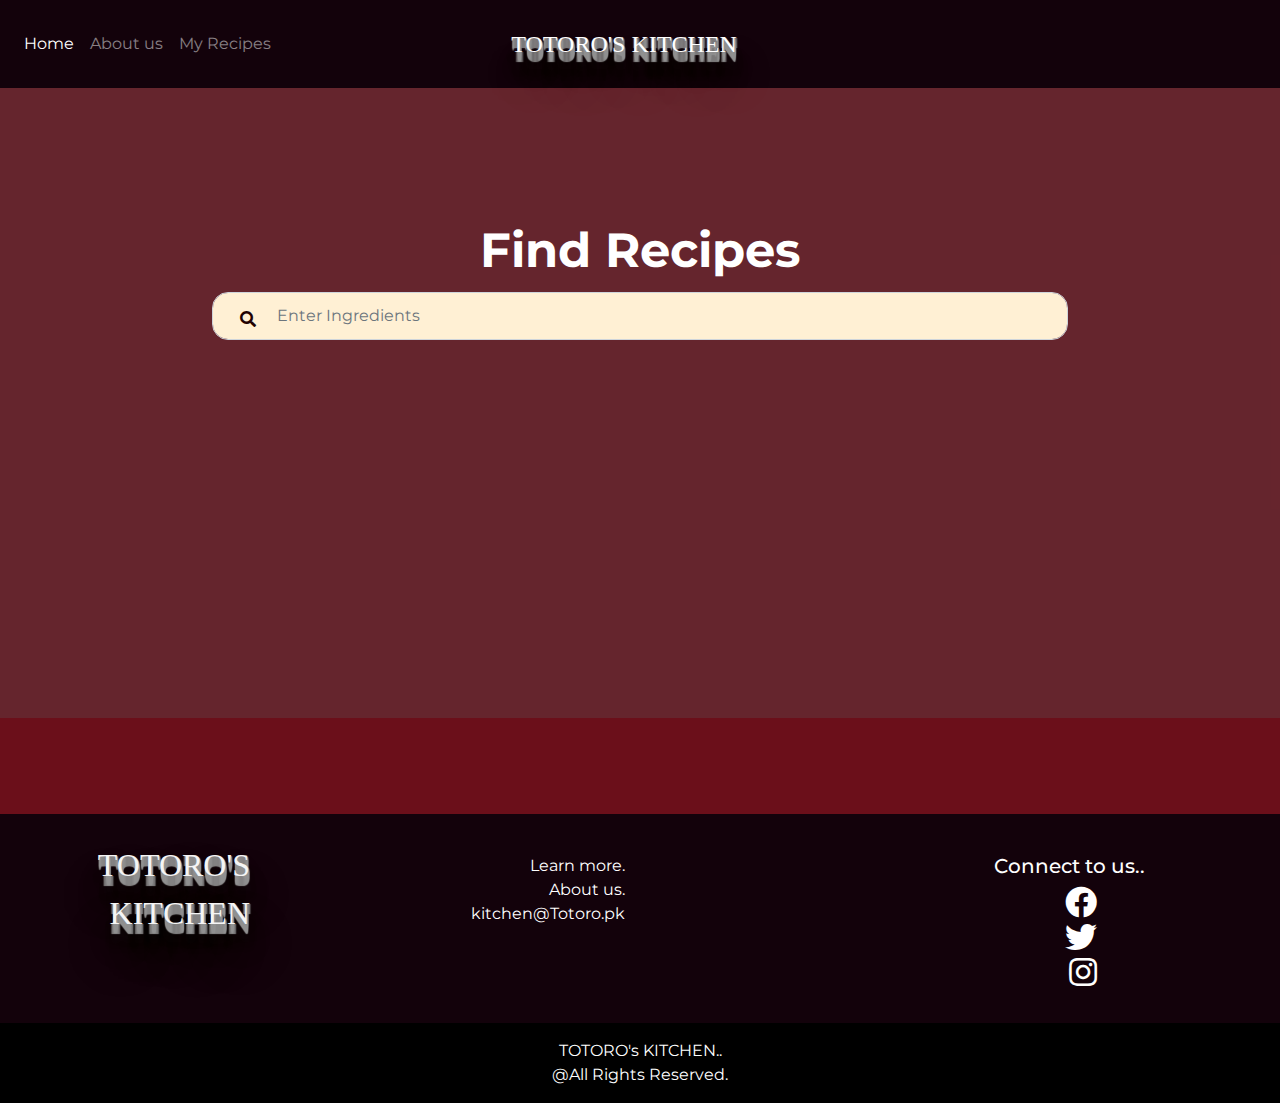
==== index.html @ 4ae2324b "button added" ====
<!DOCTYPE html>
<html lang="en">

<head>
    <meta charset="UTF-8" />
    <meta name="viewport" content="width=device-width, initial-scale=1, shrink-to-fit=no" />
    <link rel="stylesheet" href="https://maxcdn.bootstrapcdn.com/bootstrap/4.0.0/css/bootstrap.min.css"
        integrity="sha384-Gn5384xqQ1aoWXA+058RXPxPg6fy4IWvTNh0E263XmFcJlSAwiGgFAW/dAiS6JXm" crossorigin="anonymous" />
    <link rel="stylesheet" href="https://fonts.googleapis.com/css?family=Open+Sans:300,300i,400,600" />
    <link rel="stylesheet" href="https://maxcdn.bootstrapcdn.com/bootstrap/4.0.0/css/bootstrap.min.css"
        integrity="sha384-Gn5384xqQ1aoWXA+058RXPxPg6fy4IWvTNh0E263XmFcJlSAwiGgFAW/dAiS6JXm" crossorigin="anonymous" />
    <link rel="stylesheet" href="https://use.fontawesome.com/releases/v5.0.6/css/all.css" />
    <link rel="stylesheet" href="assets/css/animate.css" />
    <link rel="stylesheet" href="assets/css/style.css" />
    <link rel="stylesheet" href="assets/css/media-queries.css" />

    <title>Totoro's Kitchen..(^_^)</title>
</head>

<body style="background: #6b0f1a;">
    <!-- HEADER START -->
    <nav class="navbar navbar-expand-lg navbar-dark header_footer" style="padding: 1.5rem 1rem;">
        <a class="navbar-brand text" style="font-size: 1.5em;" href="#">
            <!-- <img src="https://i.pinimg.com/originals/a4/fa/8c/a4fa8c0588f96c91989308c2448b095a.png" width="100"
                height="80" class="d-inline-block align-top" alt="" /> -->
            <!-- <p width="100"
                height="80" class="text">TK</p> -->
            Totoro's kitchen
        </a>
        <button class="navbar-toggler" type="button" data-toggle="collapse" data-target="#navbarTogglerDemo02"
            aria-controls="navbarTogglerDemo02" aria-expanded="false" aria-label="Toggle navigation">
            <span class="navbar-toggler-icon"></span>
        </button>

        <div class="collapse navbar-collapse" id="navbarTogglerDemo02">
            <ul class="navbar-nav mr-auto mt-2 mt-lg-0">
                <li class="nav-item active">
                    <a class="nav-link" href="index.html">Home <span class="sr-only">(current)</span></a>
                </li>
                <li class="nav-item">
                    <a class="nav-link" href="/about.html">About us</a>
                </li>
                <li class="nav-item">
                    <a class="nav-link" href="/recipeList.html">My Recipes</a>
                </li>
            </ul>
        </div>
    </nav>
    <!-- HEADER END -->

    <!-- BODY START -->

    <!-- SEARCH BAR START -->
    <div class="searchBarContainer">
        <div class="searchBarRow">
            <div class="container">
                <div class="row searchBar">
                    <div class="col">
                        <strong class="findRecipe">Find Recipes</strong>
                        <form class="form-group has-search" onsubmit="searchRecipes(event)">
                            <span class="fa fa-search form-control-feedback"></span>
                            <input type="text" class="form-control searchBarInput" placeholder="Enter Ingredients" />
                        </form>
                    </div>
                </div>
            </div>
        </div>
    </div>
    <!-- SEARCH BAR END -->

    <!-- RECIPE LIST START -->
    <div class="container recipeList" >
        <div class="row" id="recipeContainer">
        </div>
    </div>
    <!-- RECIPE LIST END -->

    <!-- BODY END -->
    <!-- <div class="section-4-container section-container section-container-gray-bg">
        <div class="container">
            <div class="row">
                <div class="col section-4 section-description wow fadeInLeftBig animated"
                    style="visibility: visible; animation-name: fadeInLeftBig">
                    <h2></h2>
                    <p></p>
                </div>
            </div>
        </div>
    </div> -->

    <!-- NEWSLETTER START -->
    <!-- NEWSLETTER END -->
    <!-- FOOTER START -->


    <div class="header_footer p-3 mb-2">
        <footer class="page-footer font-small pt-4">
            <div class="container-fluid text-center text-md-right">
                <div class="row">

                    <div class="col-md-3 mb-md-0 mb-3">
                        <!-- <img class="logo-footer"
                                    src="https://i.pinimg.com/originals/a4/fa/8c/a4fa8c0588f96c91989308c2448b095a.png"
                                    height="180px" width="200px" alt="Totoro's Kitchen" /> -->
                        <p class="text" style="top:20% ;">TOTORO's Kitchen</p>

                    </div>
                    <div class="col-md-3 mb-md-0 mb-3">
                        <ul class="list-unstyled">
                            <li> Learn more. </li>
                            <li> <a class="link" href="about.html">About us.</a></li>
                            <li>
                                <a class="link" href="#">kitchen@Totoro.pk</a>
                            </li>
                        </ul>
                    </div>

                    <div class="col-md-5 mb-4 md-4 mb-4 ">
                        <h5>Connect to us..</h5>

                        <ul class="list-unstyled">
                            <li>
                                <a href="facebook.com"><i class="fab fa-facebook mr-md-5 mr-3 fa-2x link"></i></a> <br>
                                <a href="Twitter.com"><i class="fab fa-twitter mr-md-5 mr-3 fa-2x link"></i></a> <br> <a
                                    href="instagram.com"><i class="fab fa-instagram mr-md-5 mr-3 fa-2x link"></i></a>
                            </li>
                        </ul>
                    </div>
                </div>
            </div>
    </div>
    <div class="footer-copyright text-center py-3 text_header">
        TOTORO's KITCHEN.. <br>@All Rights Reserved.
    </div>
    </footer>







    <!-- FOOTER END -->

    <!-- BOOTSTRAP JS FILES -->
    <script type="text/javascript"  src="./assets/js/script.js" ></script>
    <script src="https://code.jquery.com/jquery-3.2.1.slim.min.js"
        integrity="sha384-KJ3o2DKtIkvYIK3UENzmM7KCkRr/rE9/Qpg6aAZGJwFDMVNA/GpGFF93hXpG5KkN"
        crossorigin="anonymous"></script>
    <script src="https://cdnjs.cloudflare.com/ajax/libs/popper.js/1.12.9/umd/popper.min.js"
        integrity="sha384-ApNbgh9B+Y1QKtv3Rn7W3mgPxhU9K/ScQsAP7hUibX39j7fakFPskvXusvfa0b4Q"
        crossorigin="anonymous"></script>
    <script src="https://maxcdn.bootstrapcdn.com/bootstrap/4.0.0/js/bootstrap.min.js"
        integrity="sha384-JZR6Spejh4U02d8jOt6vLEHfe/JQGiRRSQQxSfFWpi1MquVdAyjUar5+76PVCmYl"
        crossorigin="anonymous"></script>
</body>

</html>
---- assets/css/style.css ----
@import url('https://fonts.googleapis.com/css2?family=Montserrat:wght@300&display=swap');
* {
    margin: 0;
    font-family: 'Montserrat', sans-serif;
}

/* Header and Footer*/

.list-unstyled{
color:white;
}
.header_footer{
    background-color: #13020b;
color: white;
}
.text_header{
    color: #feffff;
    
    background-color: black;
    margin-top: -2em;
}

.link{
    color: white;
}
.text{

    position: absolute;
    top: 50%; 
    right: 50%;
    transform: translate(50%,-50%);
    text-transform: uppercase;
    font-family: verdana;
    font-size: 2em;
    font-weight: 00;
    color: #f5f5f5;
    text-shadow: 1px 1px 1px #919191,
        1px 2px 1px #919191,
        1px 3px 1px #919191,
        1px 4px 1px #919191,
        1px 5px 1px #919191,
        1px 6px 1px #919191,
        1px 7px 1px #919191,
        1px 8px 1px #919191,
        1px 9px 1px #919191,
        1px 10px 1px #919191,
    1px 18px 6px rgba(16,16,16,0.4),
    1px 22px 10px rgba(16,16,16,0.2),
    1px 25px 35px rgba(16,16,16,0.2),
    1px 30px 60px rgba(16,16,16,0.4);

}

/* SEARCH BAR STYLING START */

.searchBar {
    margin: 0 7em 1em;
    padding: 8rem 0;
}

.has-search .form-control {
    padding-left: 4rem;
    padding-right: 1rem;
}

.searchBarInput {
    display: block;
    width: 100%;
    padding: 0.7rem;
    font-size: 1rem;
    line-height: 1.5;
    color: #495057;
    background-color: #fff0d4;
    background-clip: padding-box;
    border-radius: 1rem;
    transition: border-color .15s ease-in-out, box-shadow .15s ease-in-out;
}

.has-search .form-control-feedback {
    position: absolute;
    z-index: 2;
    display: block;
    width: 4.5rem;
    height: 5rem;
    line-height: 3.375rem;
    text-align: center;
    pointer-events: stroke;
    color: rgb(34, 2, 2);
}

.searchBarContainer {
    background-image: url(https://i.pinimg.com/originals/60/4a/92/604a92d31934eacfc763d2dc0818f8fb.jpg);
    width: 100%;
    background-position: center;
    background-repeat: no-repeat;
    background-size: cover;
    position: relative;
    height: 70vh;
}

.searchBarRow {
    background-color: #5959594d;
    /* overflow: hidden;
    height: 100%;
    z-index: 2; */
    background-position: 0 0;
    background-repeat: no-repeat;
    background-size: cover;
    height: 100%;
    line-height: 1;
    margin: 0 0 1rem;
    position: relative;
    text-align: center;
}

.findRecipe {
    font-size: 3em;
    display: inline-block;
    margin: 0.625rem 0 1.125rem;
    color: white;
}


/* SEARCH BAR STYLING END */


/* RECIPE LIST STYLING START */

.recipeList {
    margin-top: 3em;
    margin-bottom: 3em;
}

.cardStyling {
    width: 18rem;
    /* height: 80vh; */
    background-color: #13020b;
    color: white;
    border: none;
    padding: 1rem;
    text-align: center;
    box-shadow: 0 7px 8px 0 #736069;
    transition: 0.3s;
    margin: 1em;
}

.cardStyling:hover {
    box-shadow: 0 8px 16px 0 #13020b;
}

.btn-primary {
    color: #fff;
    background-color: #6b0f1aff;
    border-color: #060606;
    border-radius: 0.5em;
    padding: 0.5rem;
    width: 60%;
}

.btn-primary:hover {
    color: #070000;
    font-weight: bold;
    background-color: #fff;
    border-color: #060606;
}
.image_size{
    height: 600px;
    width: 600px;
}

/* RECIPE LIST STYLING END */


/* about us */
.aboutUs{
padding-top: 2rem;
}
.recipeItem{
    color: #13020b;
}
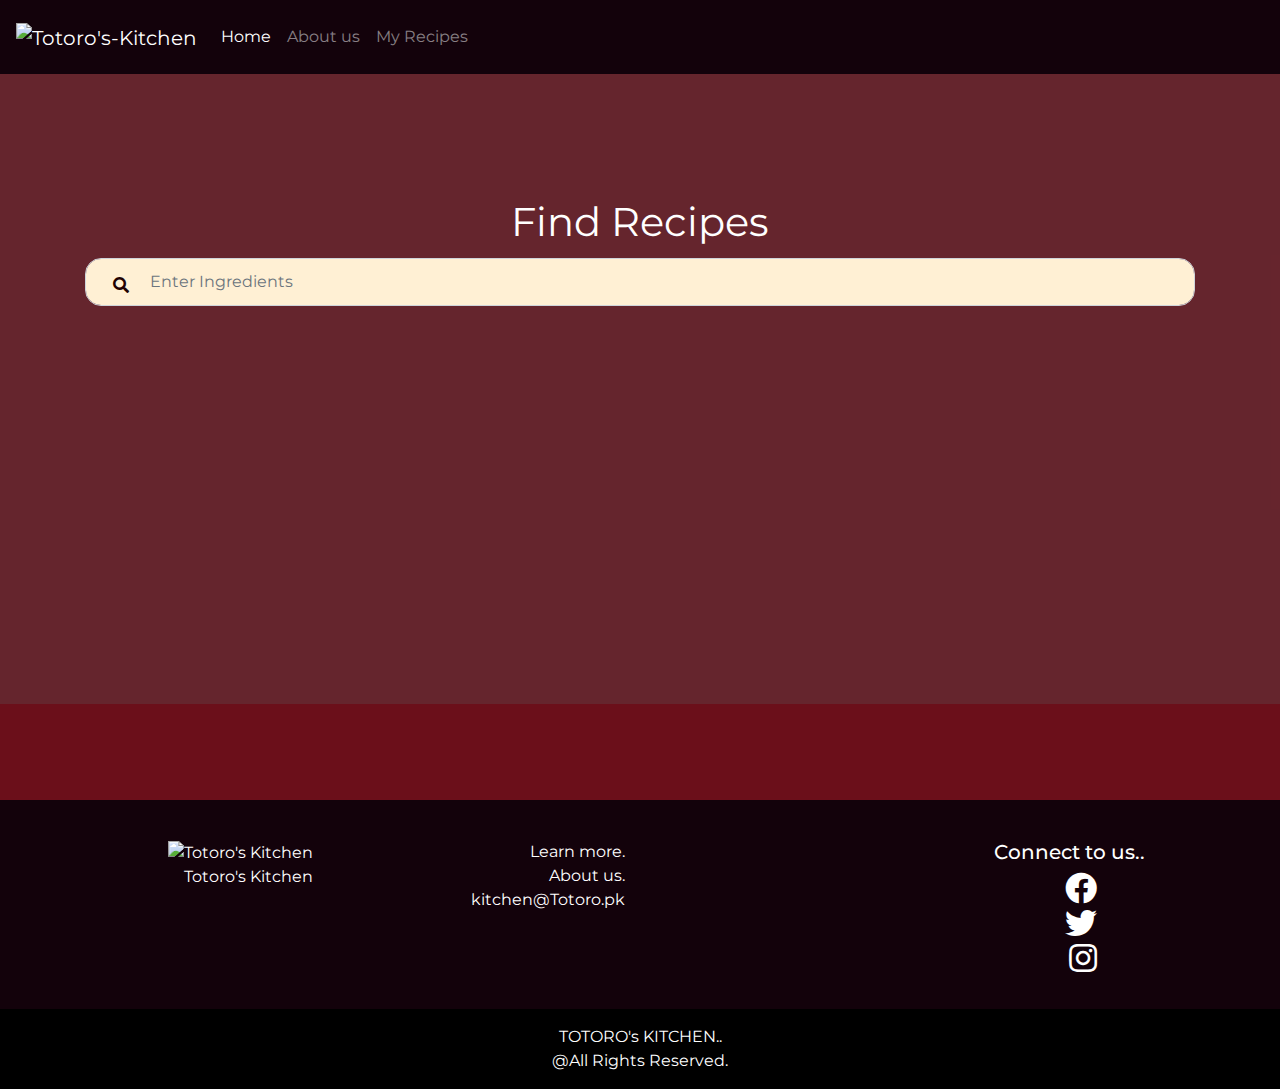
==== commit 2d29a8ef: "Responsive search and Hdr/Ftr" ====
--- a/index.html
+++ b/index.html
@@ -19,14 +19,18 @@
 
 <body style="background: #6b0f1a;">
     <!-- HEADER START -->
-    <nav class="navbar navbar-expand-lg navbar-dark header_footer" style="padding: 1.5rem 1rem;">
-        <a class="navbar-brand text" style="font-size: 1.5em;" href="#">
-            <!-- <img src="https://i.pinimg.com/originals/a4/fa/8c/a4fa8c0588f96c91989308c2448b095a.png" width="100"
-                height="80" class="d-inline-block align-top" alt="" /> -->
-            <!-- <p width="100"
-                height="80" class="text">TK</p> -->
+    <nav class="navbar navbar-expand-lg navbar-dark header_footer" style="padding: 1rem 1rem;">
+        
+        <a class="navbar-brand " href="index.html">
+            <img class="align-middle" src="https://i.ibb.co/svrvHTr/totoro-s-kitchen-02.png" alt="Totoro's-Kitchen" width="80"
+            height="70"   ></a>
+        <!-- <a class="navbar-brand" href="#">
+            <img src="https://i.pinimg.com/originals/a4/fa/8c/a4fa8c0588f96c91989308c2448b095a.png" width="100"
+                height="80" class="d-inline-block align-top" alt="" />
+            <p width="100"
+                height="80" class="text">TK</p>
             Totoro's kitchen
-        </a>
+        </a> -->
         <button class="navbar-toggler" type="button" data-toggle="collapse" data-target="#navbarTogglerDemo02"
             aria-controls="navbarTogglerDemo02" aria-expanded="false" aria-label="Toggle navigation">
             <span class="navbar-toggler-icon"></span>
@@ -38,34 +42,49 @@
                     <a class="nav-link" href="index.html">Home <span class="sr-only">(current)</span></a>
                 </li>
                 <li class="nav-item">
-                    <a class="nav-link" href="/about.html">About us</a>
+                    <a class="nav-link" href="about.html">About us</a>
                 </li>
                 <li class="nav-item">
-                    <a class="nav-link" href="/recipeList.html">My Recipes</a>
+                    <a class="nav-link" href="recipeList.html">My Recipes</a>
                 </li>
+               
             </ul>
         </div>
+
+     
     </nav>
     <!-- HEADER END -->
 
     <!-- BODY START -->
 
     <!-- SEARCH BAR START -->
+
+    <!-- <form class="form-inline ">
+        <input class="form-control form-control-sm mr-3 w-75" type="text" placeholder="Search"
+          aria-label="Search">
+        <i class="fas fa-search" aria-hidden="true"></i>
+      </form> -->
+
     <div class="searchBarContainer">
         <div class="searchBarRow">
             <div class="container">
                 <div class="row searchBar">
-                    <div class="col">
-                        <strong class="findRecipe">Find Recipes</strong>
+                    <div class="col-sm-12">
+                        <p class="text-xl-center" style="font-size: 40px; color: white; display: flex;
+                        justify-content: center;
+                        align-items: center;">Find Recipes</p>
+
                         <form class="form-group has-search" onsubmit="searchRecipes(event)">
                             <span class="fa fa-search form-control-feedback"></span>
                             <input type="text" class="form-control searchBarInput" placeholder="Enter Ingredients" />
                         </form>
+                    
                     </div>
                 </div>
             </div>
         </div>
     </div>
+</div>
     <!-- SEARCH BAR END -->
 
     <!-- RECIPE LIST START -->
@@ -99,10 +118,10 @@
                 <div class="row">
 
                     <div class="col-md-3 mb-md-0 mb-3">
-                        <!-- <img class="logo-footer"
-                                    src="https://i.pinimg.com/originals/a4/fa/8c/a4fa8c0588f96c91989308c2448b095a.png"
-                                    height="180px" width="200px" alt="Totoro's Kitchen" /> -->
-                        <p class="text" style="top:20% ;">TOTORO's Kitchen</p>
+                        <img class="logo-footer"
+                                    src="https://i.ibb.co/svrvHTr/totoro-s-kitchen-02.png"
+                                    height="110px" width="133px" alt="Totoro's Kitchen" />
+                        <p  >Totoro's Kitchen</p> 
 
                     </div>
                     <div class="col-md-3 mb-md-0 mb-3">
--- a/assets/css/style.css
+++ b/assets/css/style.css
@@ -54,8 +54,8 @@
 /* SEARCH BAR STYLING START */
 
 .searchBar {
-    margin: 0 7em 1em;
-    padding: 8rem 0;
+    /* margin: 0 7em 1em;*/
+    padding: 8rem 0; 
 }
 
 .has-search .form-control {
@@ -138,7 +138,7 @@
     color: white;
     border: none;
     padding: 1rem;
-    text-align: center;
+    text-align: left;
     box-shadow: 0 7px 8px 0 #736069;
     transition: 0.3s;
     margin: 1em;
@@ -169,7 +169,33 @@
 }
 
 /* RECIPE LIST STYLING END */
-
+/* Favoutire*/
+.btn_fav-click{
+    color:#6b0f1aff;
+    background-color: #ffffff;
+    border-color: #ff0000;
+    border-radius: 0.2em;
+    padding: 0.2rem;
+    width: 15%;
+    position: absolute; 
+    right: 0;
+}
+.btn_fav-primary {
+    color: #fff;
+    background-color: #6b0f1aff;
+    border-color: #060606;
+    border-radius: 0.2em;
+    padding: 0.2rem;
+    width: 15%;
+    position: absolute; 
+    right: 0;
+}
+.btn_fav-primary:hover {
+    color: #070000;
+    font-weight: bold;
+    background-color: #fff;
+    border-color: #060606;
+}
 
 /* about us */
 .aboutUs{
@@ -177,4 +203,21 @@
 }
 .recipeItem{
     color: #13020b;
+}
+
+.s010 form .inner-form .basic-search {
+    box-shadow: 0 8px 20px 0 rgba(0,0,0,.15);
+    overflow: hidden;
+    border-radius: 34px;
+    margin-bottom: 5px;
+}
+* {
+    box-sizing: border-box;
+}
+.s010 {
+    font-family: lato,sans-serif;
+}
+html {
+    line-height: 1.15;
+    -webkit-text-size-adjust: 100%;
 }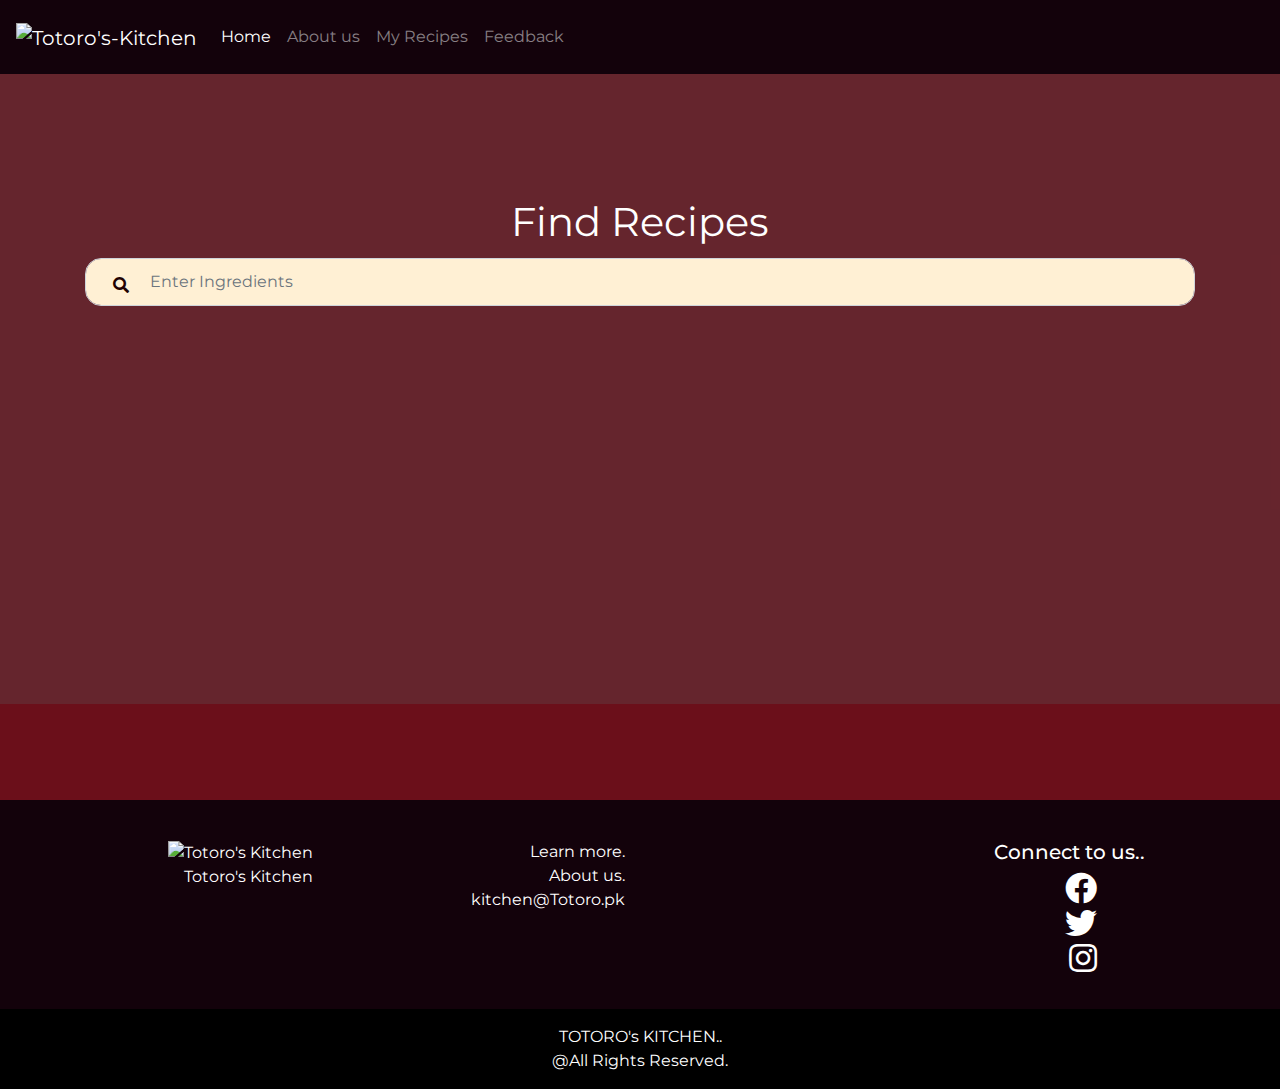
==== commit 1a88a0de: "Updated Website" ====
--- a/index.html
+++ b/index.html
@@ -11,7 +11,7 @@
         integrity="sha384-Gn5384xqQ1aoWXA+058RXPxPg6fy4IWvTNh0E263XmFcJlSAwiGgFAW/dAiS6JXm" crossorigin="anonymous" />
     <link rel="stylesheet" href="https://use.fontawesome.com/releases/v5.0.6/css/all.css" />
     <link rel="stylesheet" href="assets/css/animate.css" />
-    <link rel="stylesheet" href="assets/css/style.css" />
+    <link rel="stylesheet" href="assets/css/style copy.css" />
     <link rel="stylesheet" href="assets/css/media-queries.css" />
 
     <title>Totoro's Kitchen..(^_^)</title>
@@ -19,18 +19,12 @@
 
 <body style="background: #6b0f1a;">
     <!-- HEADER START -->
-    <nav class="navbar navbar-expand-lg navbar-dark header_footer" style="padding: 1rem 1rem;">
+      <nav class="navbar navbar-expand-lg navbar-dark header_footer" style="padding: 1rem 1rem;">
         
         <a class="navbar-brand " href="index.html">
             <img class="align-middle" src="https://i.ibb.co/svrvHTr/totoro-s-kitchen-02.png" alt="Totoro's-Kitchen" width="80"
             height="70"   ></a>
-        <!-- <a class="navbar-brand" href="#">
-            <img src="https://i.pinimg.com/originals/a4/fa/8c/a4fa8c0588f96c91989308c2448b095a.png" width="100"
-                height="80" class="d-inline-block align-top" alt="" />
-            <p width="100"
-                height="80" class="text">TK</p>
-            Totoro's kitchen
-        </a> -->
+        
         <button class="navbar-toggler" type="button" data-toggle="collapse" data-target="#navbarTogglerDemo02"
             aria-controls="navbarTogglerDemo02" aria-expanded="false" aria-label="Toggle navigation">
             <span class="navbar-toggler-icon"></span>
@@ -47,24 +41,17 @@
                 <li class="nav-item">
                     <a class="nav-link" href="recipeList.html">My Recipes</a>
                 </li>
-               
+                <li class="nav-item">
+                    <a class="nav-link" href="feedback.php">Feedback</a>
+                </li>
             </ul>
         </div>
-
-     
     </nav>
     <!-- HEADER END -->
 
     <!-- BODY START -->
 
     <!-- SEARCH BAR START -->
-
-    <!-- <form class="form-inline ">
-        <input class="form-control form-control-sm mr-3 w-75" type="text" placeholder="Search"
-          aria-label="Search">
-        <i class="fas fa-search" aria-hidden="true"></i>
-      </form> -->
-
     <div class="searchBarContainer">
         <div class="searchBarRow">
             <div class="container">
@@ -119,9 +106,9 @@
 
                     <div class="col-md-3 mb-md-0 mb-3">
                         <img class="logo-footer"
-                                    src="https://i.ibb.co/svrvHTr/totoro-s-kitchen-02.png"
-                                    height="110px" width="133px" alt="Totoro's Kitchen" />
-                        <p  >Totoro's Kitchen</p> 
+                        src="https://i.ibb.co/svrvHTr/totoro-s-kitchen-02.png"
+                        height="110px" width="133px" alt="Totoro's Kitchen" />
+            <p  >Totoro's Kitchen</p> 
 
                     </div>
                     <div class="col-md-3 mb-md-0 mb-3">
--- a/assets/css/style copy.css
+++ b/assets/css/style copy.css
@@ -0,0 +1,224 @@
+@import url('https://fonts.googleapis.com/css2?family=Montserrat:wght@300&display=swap');
+* {
+    margin: 0;
+    font-family: 'Montserrat', sans-serif;
+}
+
+/* Header and Footer*/
+
+.list-unstyled{
+color:white;
+}
+.header_footer{
+    background-color: #13020b;
+color: white;
+}
+.text_header{
+    color: #feffff;
+    
+    background-color: black;
+    margin-top: -2em;
+}
+
+.link{
+    color: white;
+}
+.text{
+
+    position: absolute;
+    top: 50%; 
+    right: 50%;
+    transform: translate(50%,-50%);
+    text-transform: uppercase;
+    font-family: verdana;
+    font-size: 2em;
+    font-weight: 00;
+    color: #f5f5f5;
+    text-shadow: 1px 1px 1px #919191,
+        1px 2px 1px #919191,
+        1px 3px 1px #919191,
+        1px 4px 1px #919191,
+        1px 5px 1px #919191,
+        1px 6px 1px #919191,
+        1px 7px 1px #919191,
+        1px 8px 1px #919191,
+        1px 9px 1px #919191,
+        1px 10px 1px #919191,
+    1px 18px 6px rgba(16,16,16,0.4),
+    1px 22px 10px rgba(16,16,16,0.2),
+    1px 25px 35px rgba(16,16,16,0.2),
+    1px 30px 60px rgba(16,16,16,0.4);
+
+}
+
+/* SEARCH BAR STYLING START */
+
+.searchBar {
+    /* margin: 0 7em 1em;*/
+    padding: 8rem 0; 
+}
+
+.has-search .form-control {
+    padding-left: 4rem;
+    padding-right: 1rem;
+}
+
+.searchBarInput {
+    display: block;
+    width: 100%;
+    padding: 0.7rem;
+    font-size: 1rem;
+    line-height: 1.5;
+    color: #495057;
+    background-color: #fff0d4;
+    background-clip: padding-box;
+    border-radius: 1rem;
+    transition: border-color .15s ease-in-out, box-shadow .15s ease-in-out;
+}
+
+.has-search .form-control-feedback {
+    position: absolute;
+    z-index: 2;
+    display: block;
+    width: 4.5rem;
+    height: 5rem;
+    line-height: 3.375rem;
+    text-align: center;
+    pointer-events: stroke;
+    color: rgb(34, 2, 2);
+}
+
+.searchBarContainer {
+    background-image: url(https://i.pinimg.com/originals/60/4a/92/604a92d31934eacfc763d2dc0818f8fb.jpg);
+    width: 100%;
+    
+    background-position: center;
+    background-repeat: no-repeat;
+    background-size: cover;
+    position: relative;
+    height: 70vh;
+}
+
+.searchBarRow {
+    background-color: #5959594d;
+    /* overflow: hidden;
+    height: 100%;
+    z-index: 2; */
+    background-position: 0 0;
+    background-repeat: no-repeat;
+    background-size: cover;
+    height: 100%;
+    line-height: 1;
+    margin: 0 0 1rem;
+    position: relative;
+    text-align: center;
+}
+
+.findRecipe {
+    font-size: 3em;
+    display: inline-block;
+    margin: 0.625rem 0 1.125rem;
+    color: white;
+}
+
+
+/* SEARCH BAR STYLING END */
+
+
+/* RECIPE LIST STYLING START */
+
+.recipeList {
+    margin-top: 3em;
+    margin-bottom: 3em;
+}
+
+.cardStyling {
+    width: 18rem;
+    /* height: 80vh; */
+    background-color: #13020b;
+    color: white;
+    border: none;
+    padding: 1rem;
+    text-align: left;
+    box-shadow: 0 7px 8px 0 #736069;
+    transition: 0.3s;
+    margin: 1em;
+}
+
+.cardStyling:hover {
+    box-shadow: 0 8px 16px 0 #13020b;
+}
+
+.btn-primary {
+    color: #fff;
+    background-color: #6b0f1aff;
+    border-color: #060606;
+    border-radius: 0.5em;
+    padding: 0.5rem;
+    width: 60%;
+}
+
+.btn-primary:hover {
+    color: #070000;
+    font-weight: bold;
+    background-color: #fff;
+    border-color: #060606;
+}
+.image_size{
+    height: 600px;
+    width: 600px;
+}
+
+/* RECIPE LIST STYLING END */
+/* Favoutire*/
+.btn_fav-click{
+    color:#6b0f1aff;
+    background-color: #ffffff;
+    border-color: #ff0000;
+    border-radius: 0.2em;
+    padding: 0.2rem;
+    width: 15%;
+    position: absolute; 
+    right: 0;
+}
+.btn_fav-primary {
+    color: #fff;
+    background-color: #6b0f1aff;
+    border-color: #060606;
+    border-radius: 0.2em;
+    padding: 0.2rem;
+    width: 15%;
+    position: absolute; 
+    right: 0;
+}
+.btn_fav-primary:hover {
+    color: #070000;
+    font-weight: bold;
+    background-color: #fff;
+    border-color: #060606;
+}
+
+/* about us */
+.aboutUs{
+padding-top: 2rem;
+}
+.recipeItem{
+    color: #13020b;
+}
+
+.s010 form .inner-form .basic-search {
+    box-shadow: 0 8px 20px 0 rgba(0,0,0,.15);
+    overflow: hidden;
+    border-radius: 34px;
+    margin-bottom: 5px;
+}
+* {
+    box-sizing: border-box;
+}
+.s010 {
+    font-family: lato,sans-serif;
+}
+html {
+    line-height: 1.15;
+    -webkit-text-size-adjust: 100%;
+}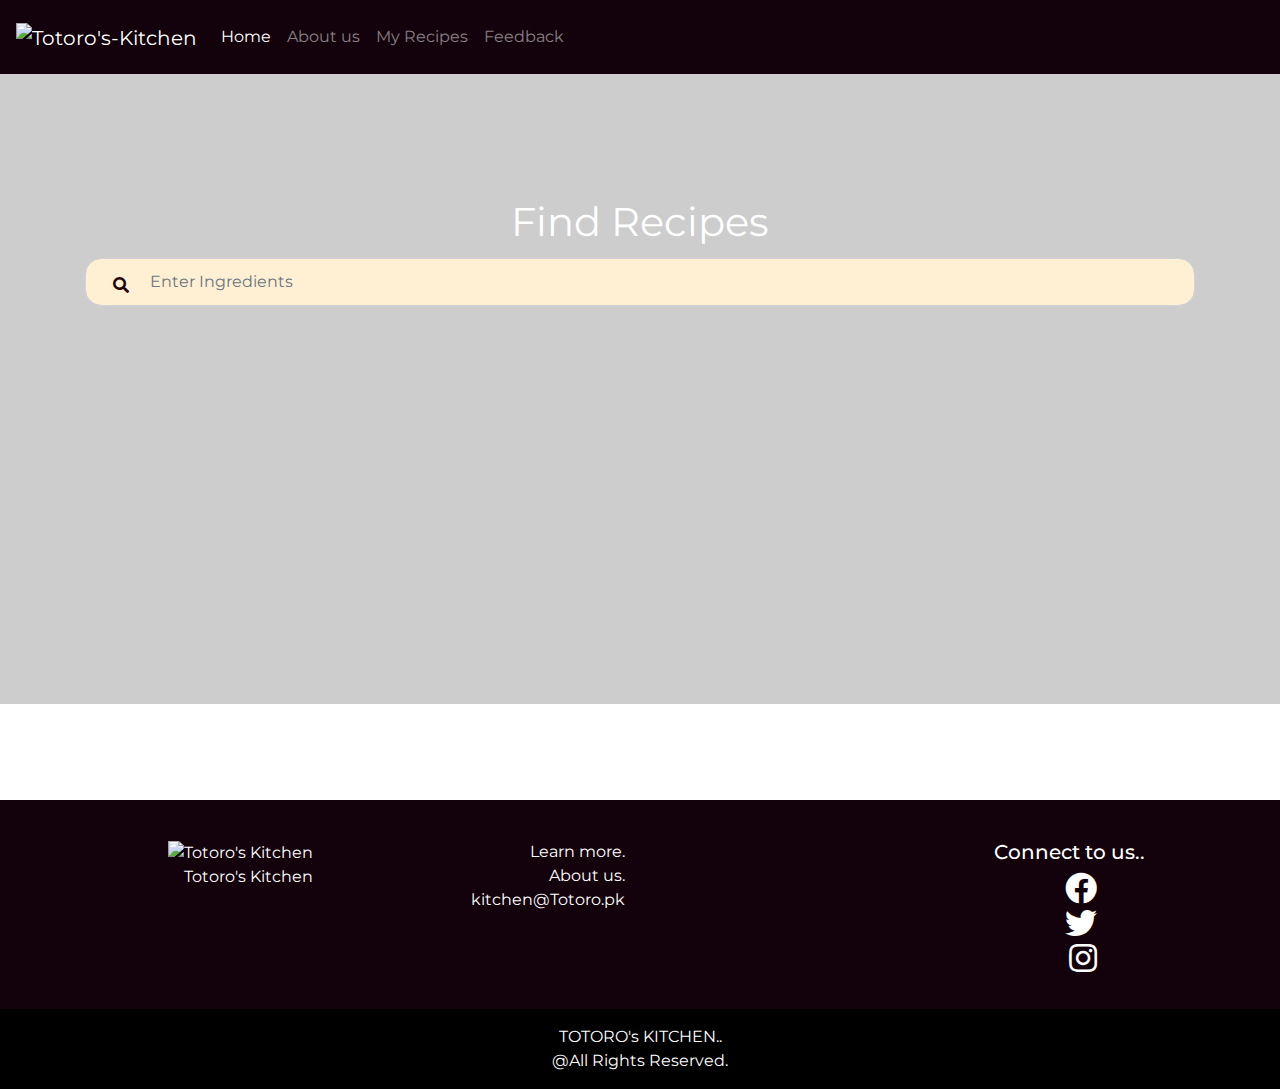
==== commit 8f7ad686: "Error handling" ====
--- a/index.html
+++ b/index.html
@@ -14,10 +14,11 @@
     <link rel="stylesheet" href="assets/css/style copy.css" />
     <link rel="stylesheet" href="assets/css/media-queries.css" />
 
-    <title>Totoro's Kitchen..(^_^)</title>
+    <title>Totoro Kitchen</title>
 </head>
 
-<body style="background: #6b0f1a;">
+<body>
+    
     <!-- HEADER START -->
       <nav class="navbar navbar-expand-lg navbar-dark header_footer" style="padding: 1rem 1rem;">
         
@@ -51,6 +52,7 @@
 
     <!-- BODY START -->
 
+   
     <!-- SEARCH BAR START -->
     <div class="searchBarContainer">
         <div class="searchBarRow">
@@ -73,7 +75,6 @@
     </div>
 </div>
     <!-- SEARCH BAR END -->
-
     <!-- RECIPE LIST START -->
     <div class="container recipeList" >
         <div class="row" id="recipeContainer">
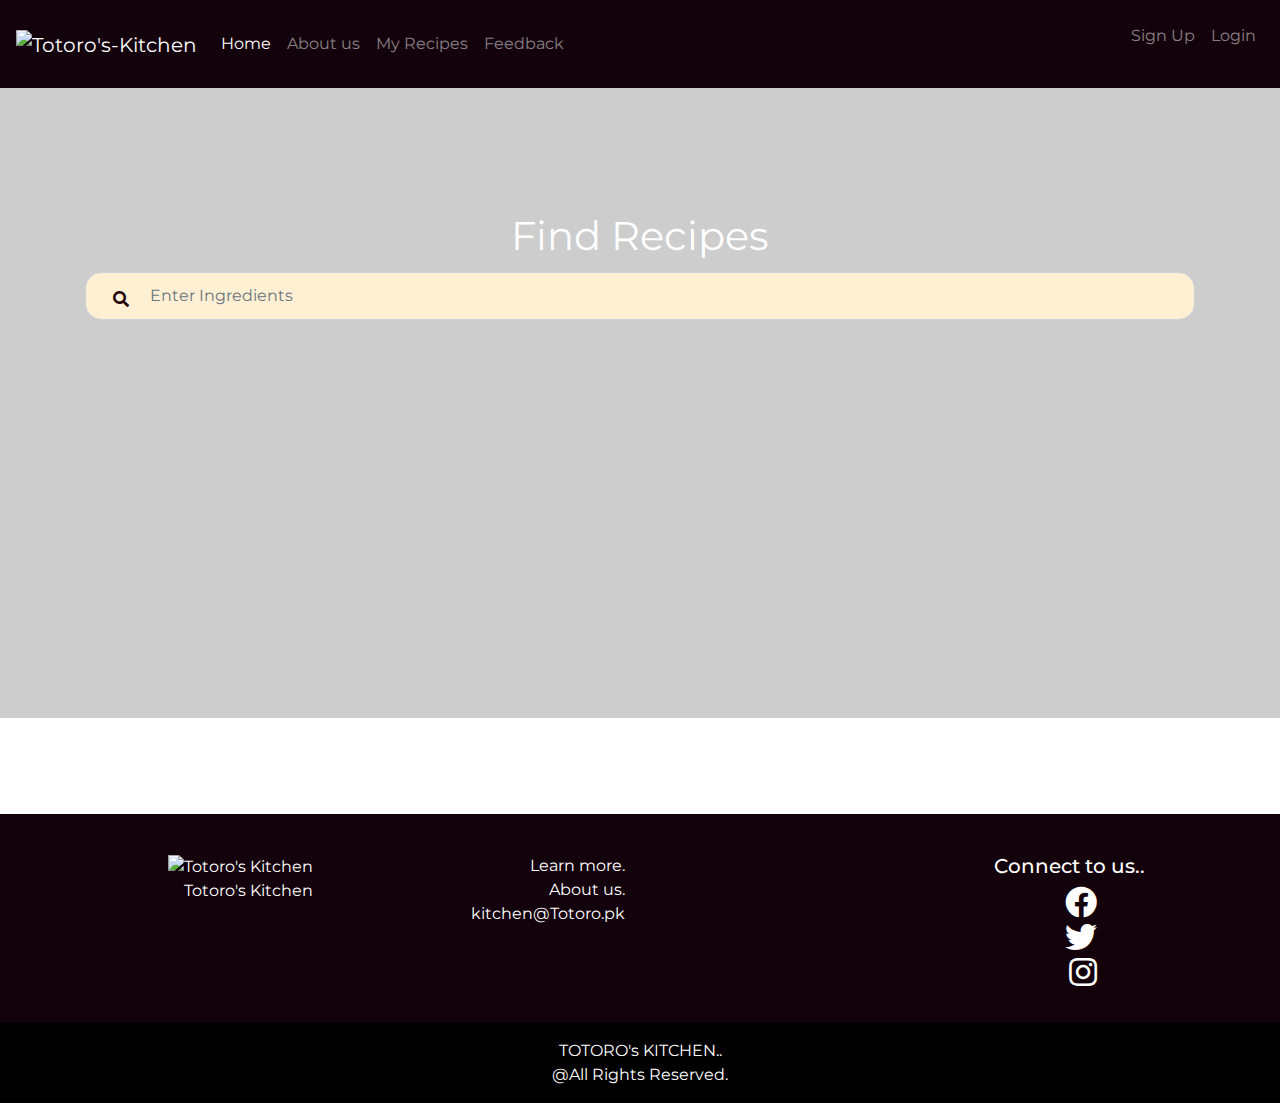
==== commit abef5964: "Login/Sign-up without PHP and Updated Styling" ====
--- a/index.html
+++ b/index.html
@@ -14,13 +14,12 @@
     <link rel="stylesheet" href="assets/css/style copy.css" />
     <link rel="stylesheet" href="assets/css/media-queries.css" />
 
-    <title>Totoro Kitchen</title>
+    <title>Totoro's Kitchen..(^_^)</title>
 </head>
 
-<body>
-    
+<body style="background-image: url(https://wallpaperaccess.com/full/260172.jpg);">
     <!-- HEADER START -->
-      <nav class="navbar navbar-expand-lg navbar-dark header_footer" style="padding: 1rem 1rem;">
+    <nav class="navbar navbar-expand-lg navbar-dark header_footer" style="padding: 1rem 1rem;">
         
         <a class="navbar-brand " href="index.html">
             <img class="align-middle" src="https://i.ibb.co/svrvHTr/totoro-s-kitchen-02.png" alt="Totoro's-Kitchen" width="80"
@@ -46,13 +45,17 @@
                     <a class="nav-link" href="feedback.php">Feedback</a>
                 </li>
             </ul>
+            <ul class="nav navbar-nav navbar-right ">
+                <li class="nav-item"><a class="nav-link " href="Sign_up.html"> <p>Sign Up   </p> </a></li>
+                
+                <li class="nav-item"><a class="nav-link" href="Login.html"> <p> Login </p></a></li>
+            </ul>
         </div>
     </nav>
     <!-- HEADER END -->
 
     <!-- BODY START -->
 
-   
     <!-- SEARCH BAR START -->
     <div class="searchBarContainer">
         <div class="searchBarRow">
@@ -75,6 +78,7 @@
     </div>
 </div>
     <!-- SEARCH BAR END -->
+
     <!-- RECIPE LIST START -->
     <div class="container recipeList" >
         <div class="row" id="recipeContainer">
